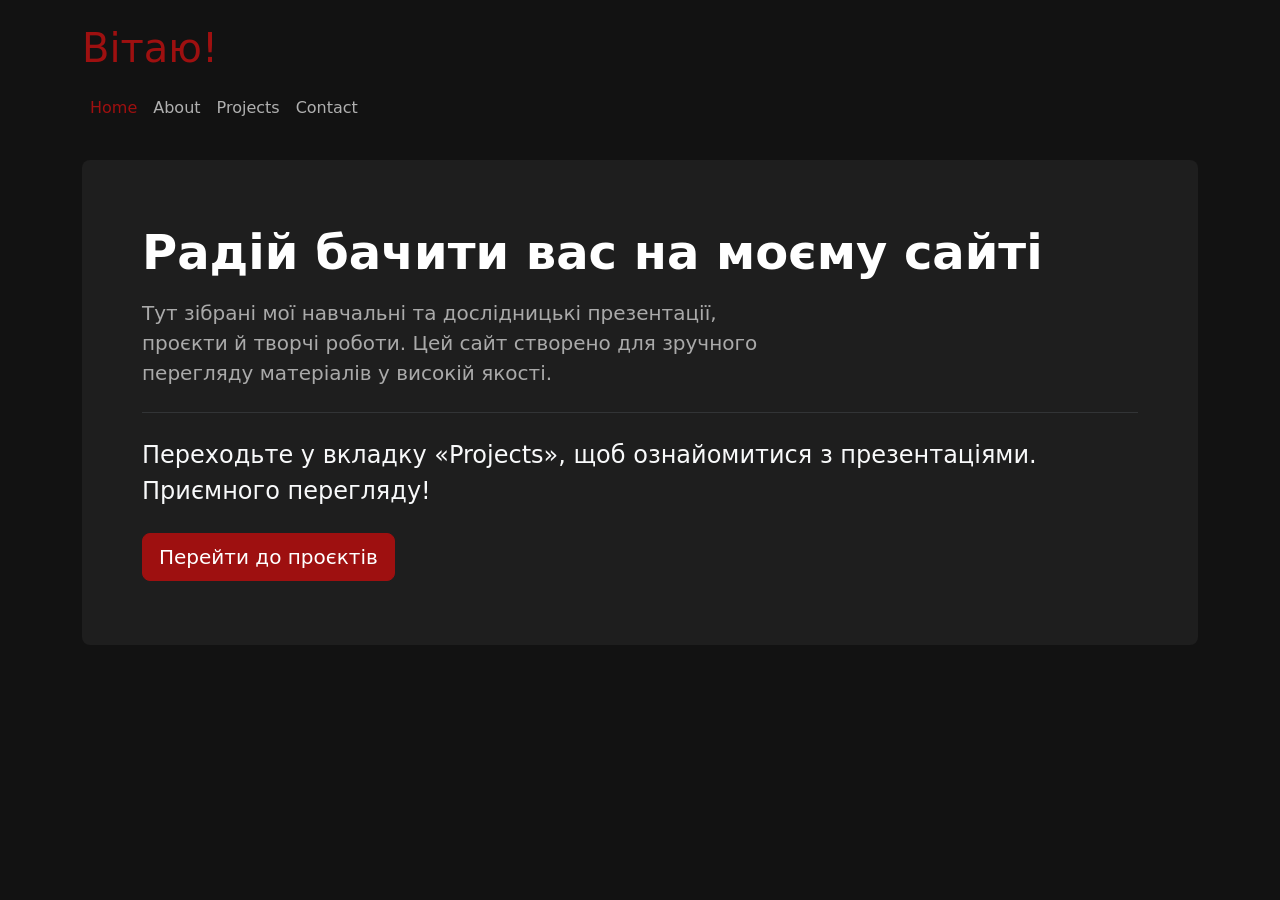
==== index.html @ 3a6f5d56 "Refactor index.html for improved layout and content Updated the title and modified main content stru" ====
<!DOCTYPE html>
<html lang="uk">
<head>
    <meta charset="UTF-8">
    <title>Home</title>
    <link href="https://cdn.jsdelivr.net/npm/bootstrap@5.3.0/dist/css/bootstrap.min.css" rel="stylesheet">
    <link href="styles.css" rel="stylesheet">
</head>
<body class="container py-4">
    <header class="mb-4">
        <h1 class="text-primary">Вітаю!</h1>
        <nav class="navbar navbar-expand">
            <ul class="navbar-nav">
                <li class="nav-item"><a class="nav-link active" href="index.html">Home</a></li>
                <li class="nav-item"><a class="nav-link" href="about.html">About</a></li>
                <li class="nav-item"><a class="nav-link" href="projects.html">Projects</a></li>
                <li class="nav-item"><a class="nav-link" href="contact.html">Contact</a></li>
            </ul>
        </nav>
    </header>
    <main>
        <div class="p-5 mb-4 bg-light rounded-3">
            <div class="container-fluid py-3">
                <h2 class="display-5 fw-bold mb-3">Радій бачити вас на моєму сайті</h2>
                <p class="col-md-8 fs-5 text-secondary mb-4">
                    Тут зібрані мої навчальні та дослідницькі презентації, проєкти й творчі роботи. Цей сайт створено для зручного перегляду матеріалів у високій якості.
                </p>
                <hr class="my-4 border-secondary">
                <!-- Текст увеличен (добавлен класс fs-4) и убрана ракета -->
                <p class="fs-4 text-light mb-4">
                    Переходьте у вкладку «Projects», щоб ознайомитися з презентаціями. Приємного перегляду!
                </p>
                <a href="projects.html" class="btn btn-primary btn-lg">Перейти до проєктів</a>
            </div>
        </div>
    </main>
    <script src="script.js"></script>
</body>
</html>
---- styles.css ----
/* Темний фон сайту та світлий текст */
body {
    background-color: #121212 !important;
    color: #e0e0e0 !important;
}

/* Робимо картки та головні блоки темними */
.bg-light, .card {
    background-color: #1e1e1e !important;
    color: #e0e0e0 !important;
    border-color: #2c2c2c !important;
}

/* Общий цвет для h1 (название сайта в шапке) и других акцентов */
h1, .text-primary {
    color: #9e1010 !important;
}

/* Заголовки h2 по умолчанию делаем белыми (в частности "Радий бачити...") */
h2 {
    color: #ffffff !important;
}

/* Кнопки в твоєму кольорі #9e1010 */
.btn-primary {
    background-color: #9e1010 !important;
    border-color: #9e1010 !important;
}

.btn-primary:hover {
    background-color: #b51212 !important;
    border-color: #b51212 !important;
}

/* Колір посилань у навігації */
.navbar .nav-link {
    color: #b0b0b0 !important;
}

/* Активна сторінка та наведення в кольорі #9e1010 */
.navbar .nav-link:hover, 
.navbar .nav-link.active {
    color: #9e1010 !important;
}

/* Текст-підказки */
.text-secondary, .text-muted {
    color: #aaaaaa !important;
}
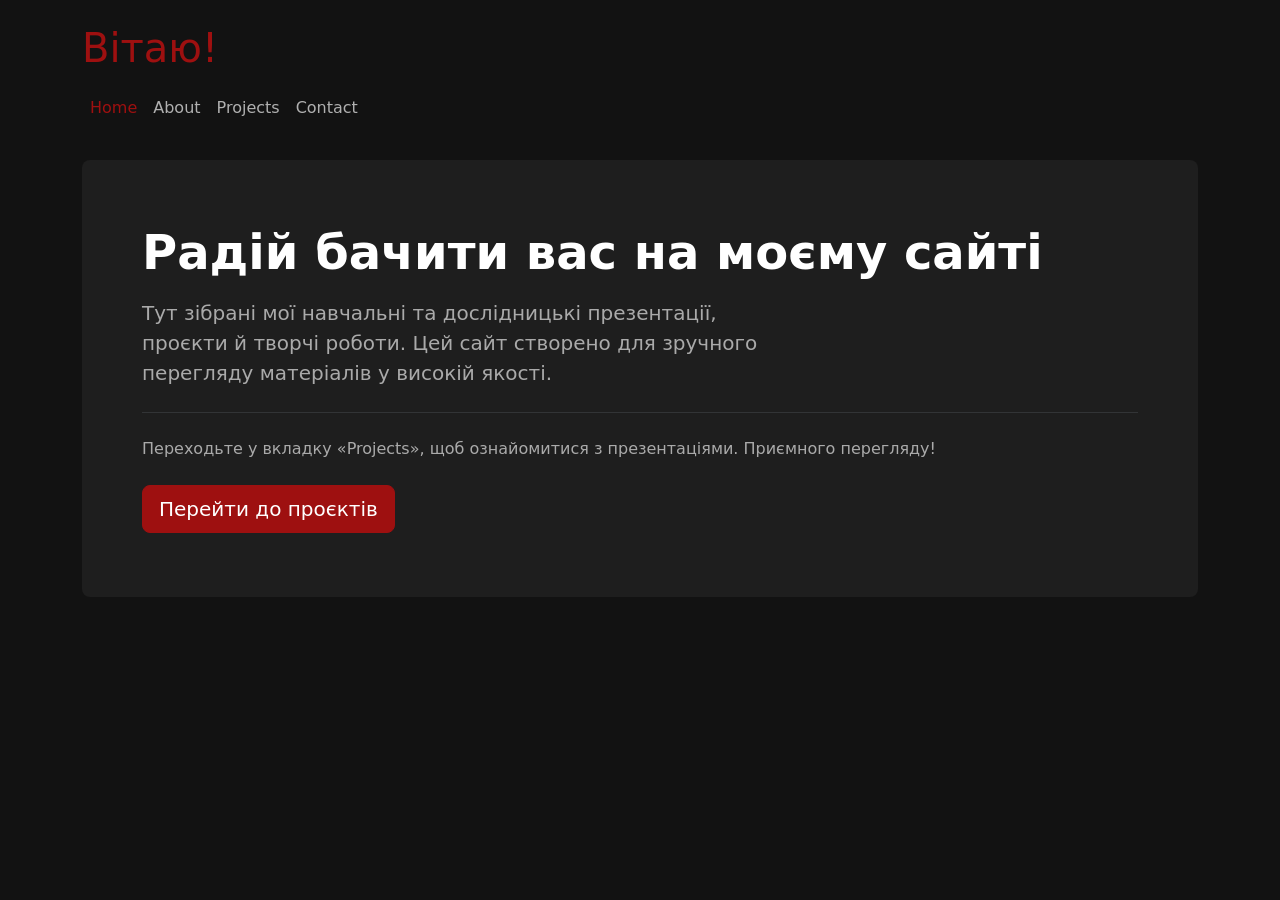
==== commit 5568aeb7: "Adjust text size and remove rocket icon Updated text size to original and removed rocket icon." ====
--- a/index.html
+++ b/index.html
@@ -26,8 +26,8 @@
                     Тут зібрані мої навчальні та дослідницькі презентації, проєкти й творчі роботи. Цей сайт створено для зручного перегляду матеріалів у високій якості.
                 </p>
                 <hr class="my-4 border-secondary">
-                <!-- Текст увеличен (добавлен класс fs-4) и убрана ракета -->
-                <p class="fs-4 text-light mb-4">
+                <!-- Текст у исходном размере, без ракетки -->
+                <p class="text-secondary mb-4">
                     Переходьте у вкладку «Projects», щоб ознайомитися з презентаціями. Приємного перегляду!
                 </p>
                 <a href="projects.html" class="btn btn-primary btn-lg">Перейти до проєктів</a>
